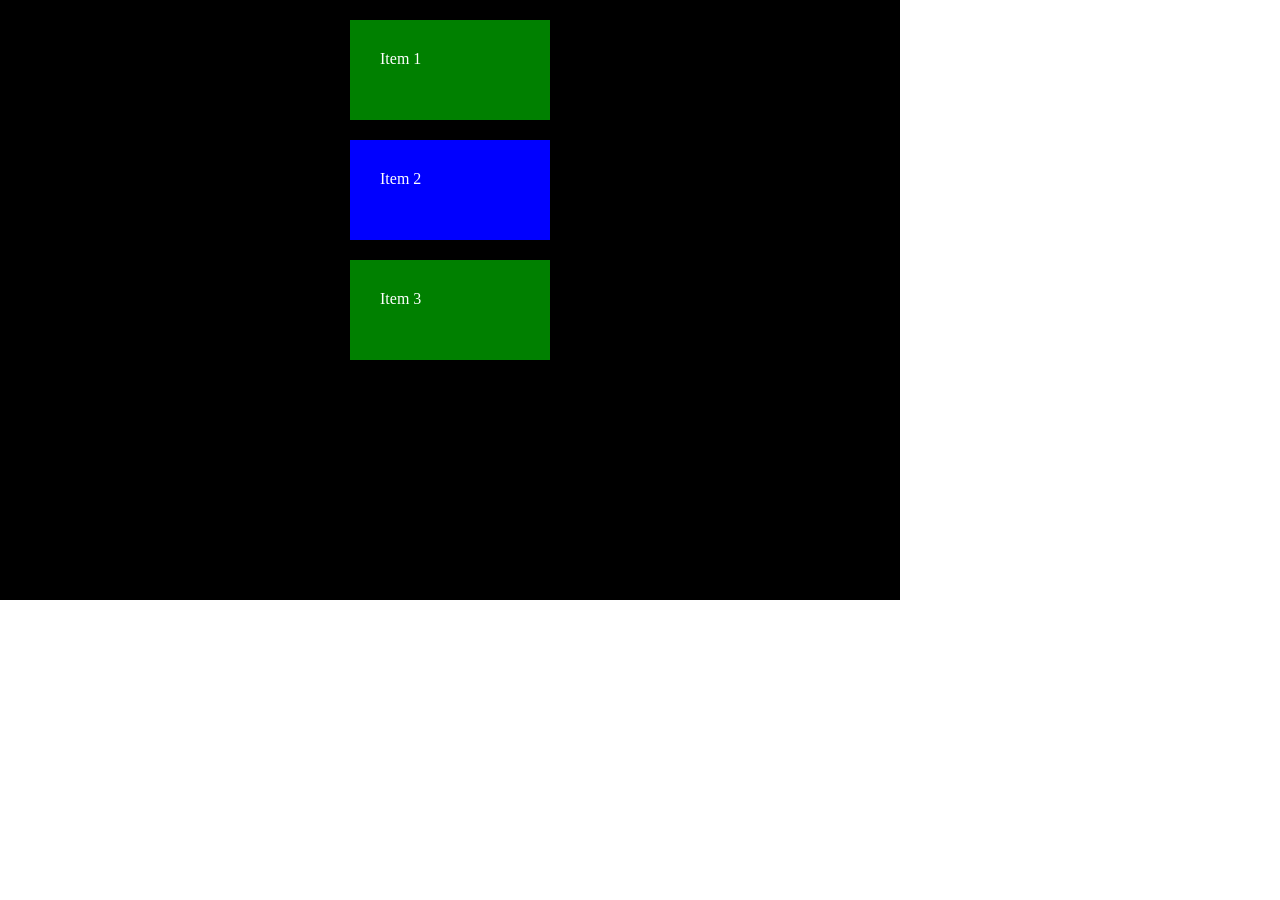
==== index.html @ ad9ba140 "repo init" ====
<!DOCTYPE html>
<html lang="en">
<head>
    <meta charset="UTF-8">
    <meta name="viewport" content="width=device-width, initial-scale=1.0">
    <title>Flex Box</title>
    <link rel="stylesheet" href="style.css">
</head>
<body>

    <div class="container">

        <div class="item">Item 1</div>
        <div class="item">Item 2</div>
        <div class="item">Item 3</div>
        <!-- <div class="item">Item 4</div> -->
        <!-- <div class="item">Item 5</div>
        <div class="item">Item 6</div> -->

    </div>
    
</body>
</html>
---- style.css ----
* {
    margin: 0;
    padding: 0;
    box-sizing: border-box;
}

.container {
    width: 900px;
    height: 600px;
    background-color: black;
    color: white;
    padding: 10px;
    display: flex;
    flex-direction: column;
    flex-wrap: nowrap;
    /* justify-content:space-evenly; */
    align-items: center;

}

.item {
    background-color: green;
    padding: 30px;
    width: 200px;
    height: 100px;
    margin: 10px;
}

.item:nth-child(2) {
    background-color: blue;
}
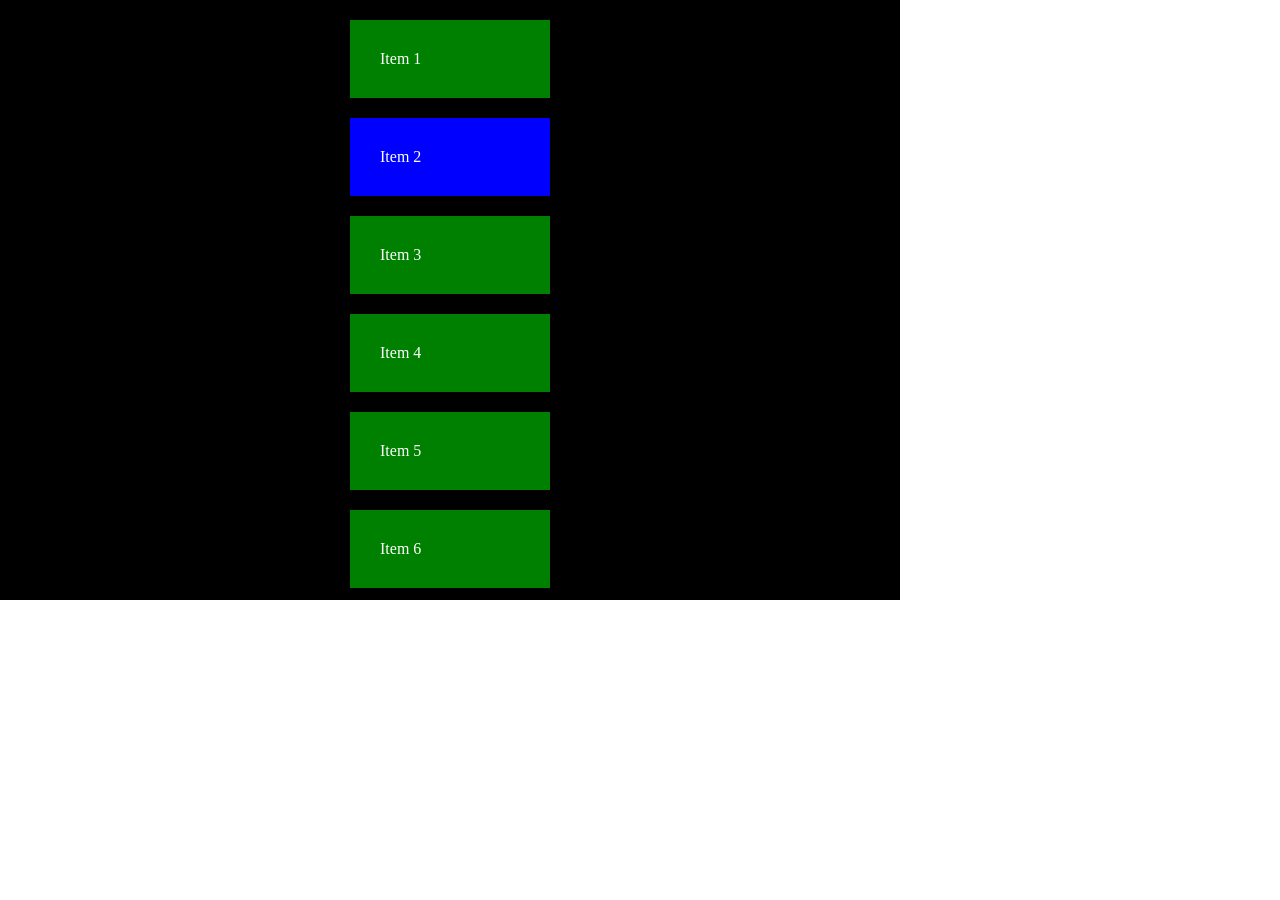
==== commit 9c3f2343: "updated to show git changes" ====
--- a/index.html
+++ b/index.html
@@ -13,9 +13,9 @@
         <div class="item">Item 1</div>
         <div class="item">Item 2</div>
         <div class="item">Item 3</div>
-        <!-- <div class="item">Item 4</div> -->
-        <!-- <div class="item">Item 5</div>
-        <div class="item">Item 6</div> -->
+        <div class="item">Item 4</div>
+        <div class="item">Item 5</div>
+        <div class="item">Item 6</div>
 
     </div>
     
